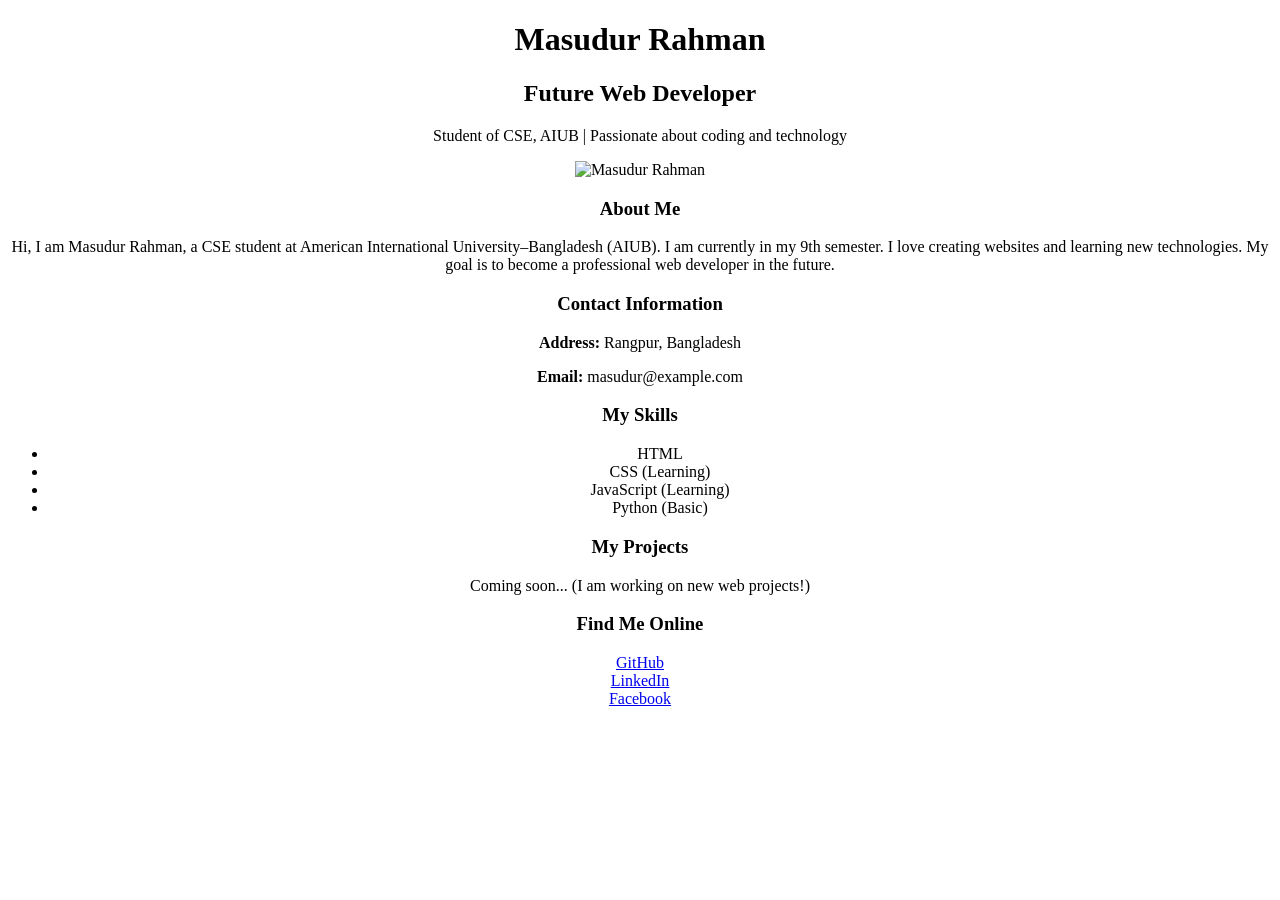
==== Protfolio/tanim practice.html @ 4d23acb3 "23-50797-1" ====
<!DOCTYPE html>
<html>
<head>
    <center>
  <title>Masudur Rahman - Portfolio</title>
</head>
<body>

  <!-- Header Section -->
  <h1>Masudur Rahman</h1>
  <h2>Future Web Developer</h2>
  <p>Student of CSE, AIUB | Passionate about coding and technology</p>

  <!-- Profile Picture -->
  <img src="masudur.jpg" alt="Masudur Rahman" width="200" height="200">

  <!-- About Me Section -->
  <h3>About Me</h3>
  <p>
    Hi, I am Masudur Rahman, a CSE student at American International University–Bangladesh (AIUB).
    I am currently in my 9th semester. I love creating websites and learning new technologies.
    My goal is to become a professional web developer in the future.
  </p>

  <!-- Contact Information -->
  <h3>Contact Information</h3>
  <p><b>Address:</b> Rangpur, Bangladesh</p>
  <p><b>Email:</b> masudur@example.com</p>

  <!-- Skills Section -->
  <h3>My Skills</h3>
  <ul>
    <li>HTML</li>
    <li>CSS (Learning)</li>
    <li>JavaScript (Learning)</li>
    <li>Python (Basic)</li>
  </ul>

  <!-- Projects Section -->
  <h3>My Projects</h3>
  <p>Coming soon... (I am working on new web projects!)</p>

  <!-- Social Links -->
  <h3>Find Me Online</h3>
  <a href="https://github.com/Masudur797" target="_blank">GitHub</a><br>
  <a href="https://linkedin.com" target="_blank">LinkedIn</a><br>
  <a href="https://facebook.com" target="_blank">Facebook</a>

</body>
</html>
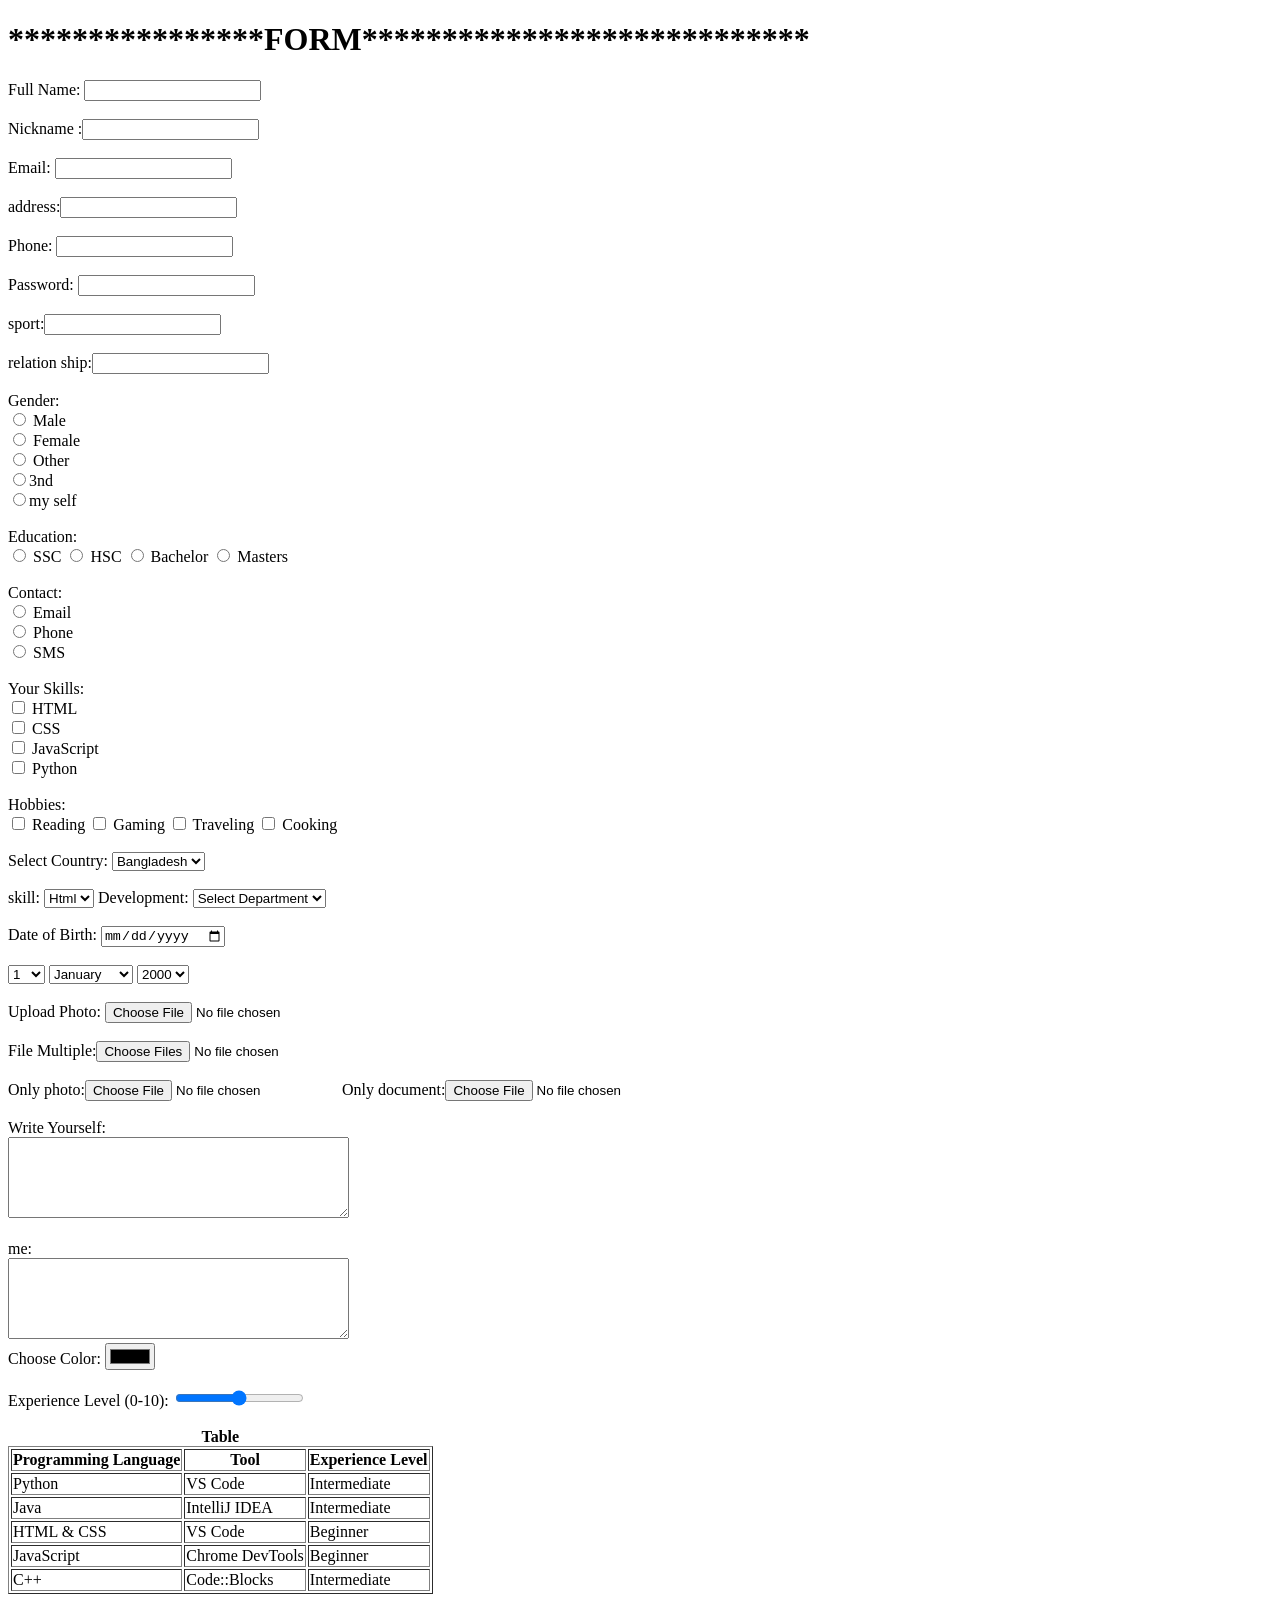
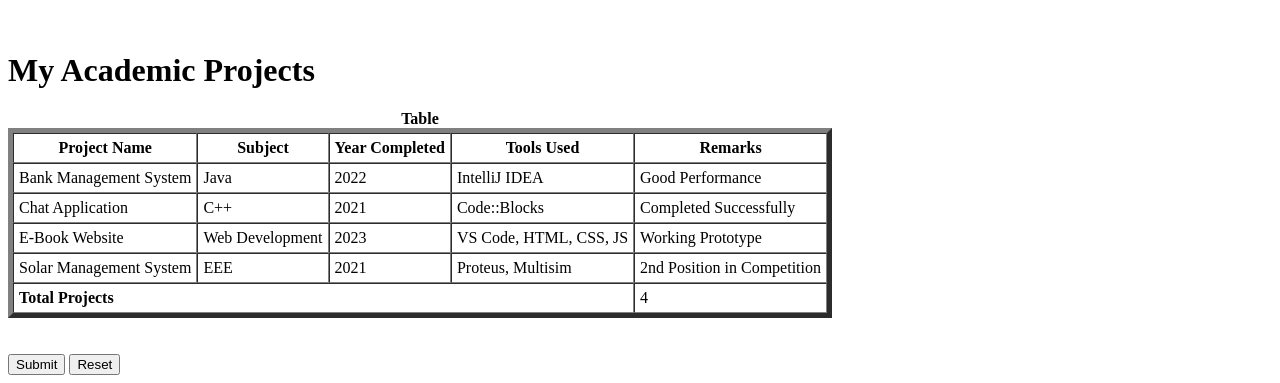
==== commit dce9b3d5: "23-50797-1" ====
--- a/Protfolio/tanim practice.html
+++ b/Protfolio/tanim practice.html
@@ -1,50 +1,280 @@
 <!DOCTYPE html>
 <html>
 <head>
-    <center>
-  <title>Masudur Rahman - Portfolio</title>
+    <title>PRSCTICE PORM</title>
+    <link rel="stylesheet" href="">
 </head>
 <body>
 
-  <!-- Header Section -->
-  <h1>Masudur Rahman</h1>
-  <h2>Future Web Developer</h2>
-  <p>Student of CSE, AIUB | Passionate about coding and technology</p>
-
-  <!-- Profile Picture -->
-  <img src="masudur.jpg" alt="Masudur Rahman" width="200" height="200">
-
-  <!-- About Me Section -->
-  <h3>About Me</h3>
-  <p>
-    Hi, I am Masudur Rahman, a CSE student at American International University–Bangladesh (AIUB).
-    I am currently in my 9th semester. I love creating websites and learning new technologies.
-    My goal is to become a professional web developer in the future.
-  </p>
-
-  <!-- Contact Information -->
-  <h3>Contact Information</h3>
-  <p><b>Address:</b> Rangpur, Bangladesh</p>
-  <p><b>Email:</b> masudur@example.com</p>
-
-  <!-- Skills Section -->
-  <h3>My Skills</h3>
-  <ul>
-    <li>HTML</li>
-    <li>CSS (Learning)</li>
-    <li>JavaScript (Learning)</li>
-    <li>Python (Basic)</li>
-  </ul>
-
-  <!-- Projects Section -->
-  <h3>My Projects</h3>
-  <p>Coming soon... (I am working on new web projects!)</p>
-
-  <!-- Social Links -->
-  <h3>Find Me Online</h3>
-  <a href="https://github.com/Masudur797" target="_blank">GitHub</a><br>
-  <a href="https://linkedin.com" target="_blank">LinkedIn</a><br>
-  <a href="https://facebook.com" target="_blank">Facebook</a>
+<h1>****************FORM****************************</h1>
+
+<form method="GET">
+
+    <!-- Text Inputs -->
+    Full Name: <input type="text" name="fullname" required><br><br>
+    Nickname :<input type="text" name ="firstname"required><br><br>
+    Email: <input type="email" name="email" required><br><br>
+    address:<input type="home" name="home"required><br><br>
+    Phone: <input type="number" name="phone"><br><br>
+    Password: <input type="password" name="password"><br><br>
+    sport:<input type="text"name="play"required> <br><br>
+    relation ship:<input type="text" name="marred"required><br><br>
+
+    <!-- Radio Buttons -->
+    Gender:<br>
+    <input type="radio" name="gender"> Male<br>
+    <input type="radio" name="gender"> Female<br>
+    <input type="radio" name="gender"> Other<br>
+    <input type="radio"name="gender">3nd<br>
+    <input type="radio"name="gender">my self<br><br>
+
+Education:<br>
+<input type="radio" name="education"> SSC
+<input type="radio" name="education"> HSC
+<input type="radio" name="education"> Bachelor
+<input type="radio" name="education"> Masters
+<br><br>
+
+Contact:<br>
+<input type="radio" name="contact"> Email<br>
+<input type="radio" name="contact"> Phone<br>
+<input type="radio" name="contact"> SMS<br><br>
+
+
+
+    <!-- Checkbox -->
+    Your Skills:<br>
+    <input type="checkbox" name="skill"> HTML<br>
+    <input type="checkbox" name="skill"> CSS<br>
+    <input type="checkbox" name="skill"> JavaScript<br>
+    <input type="checkbox" name="skill"> Python<br><br>
+
+   Hobbies:<br>
+<input type="checkbox"> Reading  
+<input type="checkbox"> Gaming  
+<input type="checkbox"> Traveling  
+<input type="checkbox"> Cooking  <br><br>
+
+
+
+    <!-- Dropdown -->
+    Select Country:
+    <select name="country">
+        <option>Bangladesh</option>
+        <option>India</option>
+        <option>USA</option>
+        <option>Canada</option>
+        <option>Japan</option>
+    </select>
+    <br><br>
+
+skill:
+<select name="skill">
+<option>Html</option>
+<option>Css</option>
+<option>js</option>
+</select>
+
+Development:
+<select name="Department">
+  <option>Select Department</option>
+  <option>CSE</option>
+  <option>EEE</option>
+  <option>BBA</option>
+  <option>English</option>
+  <option>Civil</option>
+</select><br><br>
+
+
+
+
+    <!-- Date -->
+    Date of Birth:
+    <input type="date" name="date of birth"><br><br>
+
+<!--another way day month year using Dropdown-->
+
+<select name="day">
+  <option>1</option>
+  <option>2</option>
+  <option>31</option>
+</select>
+
+<select name="month">
+  <option>January</option>
+  <option>February</option>
+  <option>December</option>
+</select>
+
+
+<select name="year">
+  <option>2000</option>
+  <option>2001</option>
+  <option>2025</option>
+</select>
+<br><br>
+
+
+    <!-- File Upload -->
+Upload Photo: <input type="file" name="photo"><br><br>
+
+
+File Multiple:<input type="file" name="files" multiple><br><br>
+
+<!-- শুধু ছবি আপলোড করা যাবে -->
+Only photo:<input type="file" name="photo" accept="image/*">
+
+<!-- শুধু পিডিএফ আপলোড -->
+Only document:<input type="file" name="document" accept=".pdf">
+<br><br>
+
+
+
+
+
+    <!-- Textarea -->
+    Write Yourself:<br>
+    <textarea name="bio" rows="5" cols="40"></textarea><br><br>
+ 
+
+me:<br>
+<textarea name="message" rows="5" cols="40" required></textarea>
+<br>
+
+
+    <!-- Color Picker -->
+    Choose Color:  
+    <input type="color" name="color"><br><br>
+
+
+    <!-- Range Slider -->
+    Experience Level (0-10):  
+    <input type="range" min="0" max="10" name="exp"><br><br>
+
+
+<table border="1">
+<caption><strong>Table</strong></caption>
+
+    <!-- Table Header -->
+
+    <tr>
+        <th>Programming Language</th>
+        <th>Tool</th>
+        <th>Experience Level</th>
+    </tr>
+
+    <!-- Table Rows -->
+    <tr>
+        <td>Python</td>
+        <td>VS Code</td>
+        <td>Intermediate</td>
+    </tr>
+    <tr>
+        <td>Java</td>
+        <td>IntelliJ IDEA</td>
+        <td>Intermediate</td>
+    </tr>
+    <tr>
+        <td>HTML & CSS</td>
+        <td>VS Code</td>
+        <td>Beginner</td>
+    </tr>
+    <tr>
+        <td>JavaScript</td>
+        <td>Chrome DevTools</td>
+        <td>Beginner</td>
+    </tr>
+    <tr>
+        <td>C++</td>
+        <td>Code::Blocks</td>
+        <td>Intermediate</td>
+    </tr>
+</table>
+
+<br><br>
+
+
+
+<h1>My Academic Projects</h1>
+
+<table border="5" cellpadding="5" cellspacing="0">
+    <!-- Table Caption -->
+    <caption><b>Table</b></caption>
+
+    <!-- Table Header -->
+    <thead>
+        <tr>
+            <th>Project Name</th>
+            <th>Subject</th>
+            <th>Year Completed</th>
+            <th>Tools Used</th>
+            <th>Remarks</th>
+        </tr>
+    </thead>
+
+    <!-- Table Body -->
+    <tbody>
+        <tr>
+            <td>Bank Management System</td>
+            <td>Java</td>
+            <td>2022</td>
+            <td>IntelliJ IDEA</td>
+            <td>Good Performance</td>
+        </tr>
+        <tr>
+            <td>Chat Application</td>
+            <td>C++</td>
+            <td>2021</td>
+            <td>Code::Blocks</td>
+            <td>Completed Successfully</td>
+        </tr>
+        <tr>
+            <td>E-Book Website</td>
+            <td>Web Development</td>
+            <td>2023</td>
+            <td>VS Code, HTML, CSS, JS</td>
+            <td>Working Prototype</td>
+        </tr>
+        <tr>
+            <td>Solar Management System</td>
+            <td>EEE</td>
+            <td>2021</td>
+            <td>Proteus, Multisim</td>
+            <td>2nd Position in Competition</td>
+        </tr>
+    </tbody>
+
+    <!-- Table Footer -->
+    <tfoot>
+        <tr>
+            <td colspan="4"><b>Total Projects</b></td>
+            <td>4</td>
+        </tr>
+    </tfoot>
+</table>
+
+
+<br><br>
+
+
+
+    <!-- Submit & Reset -->
+    <input type="submit" value="Submit">
+    <input type="reset" value="Reset">
+
+
+
+
+
+
+
+
+
+
+
+
+
+</form>
 
 </body>
 </html>
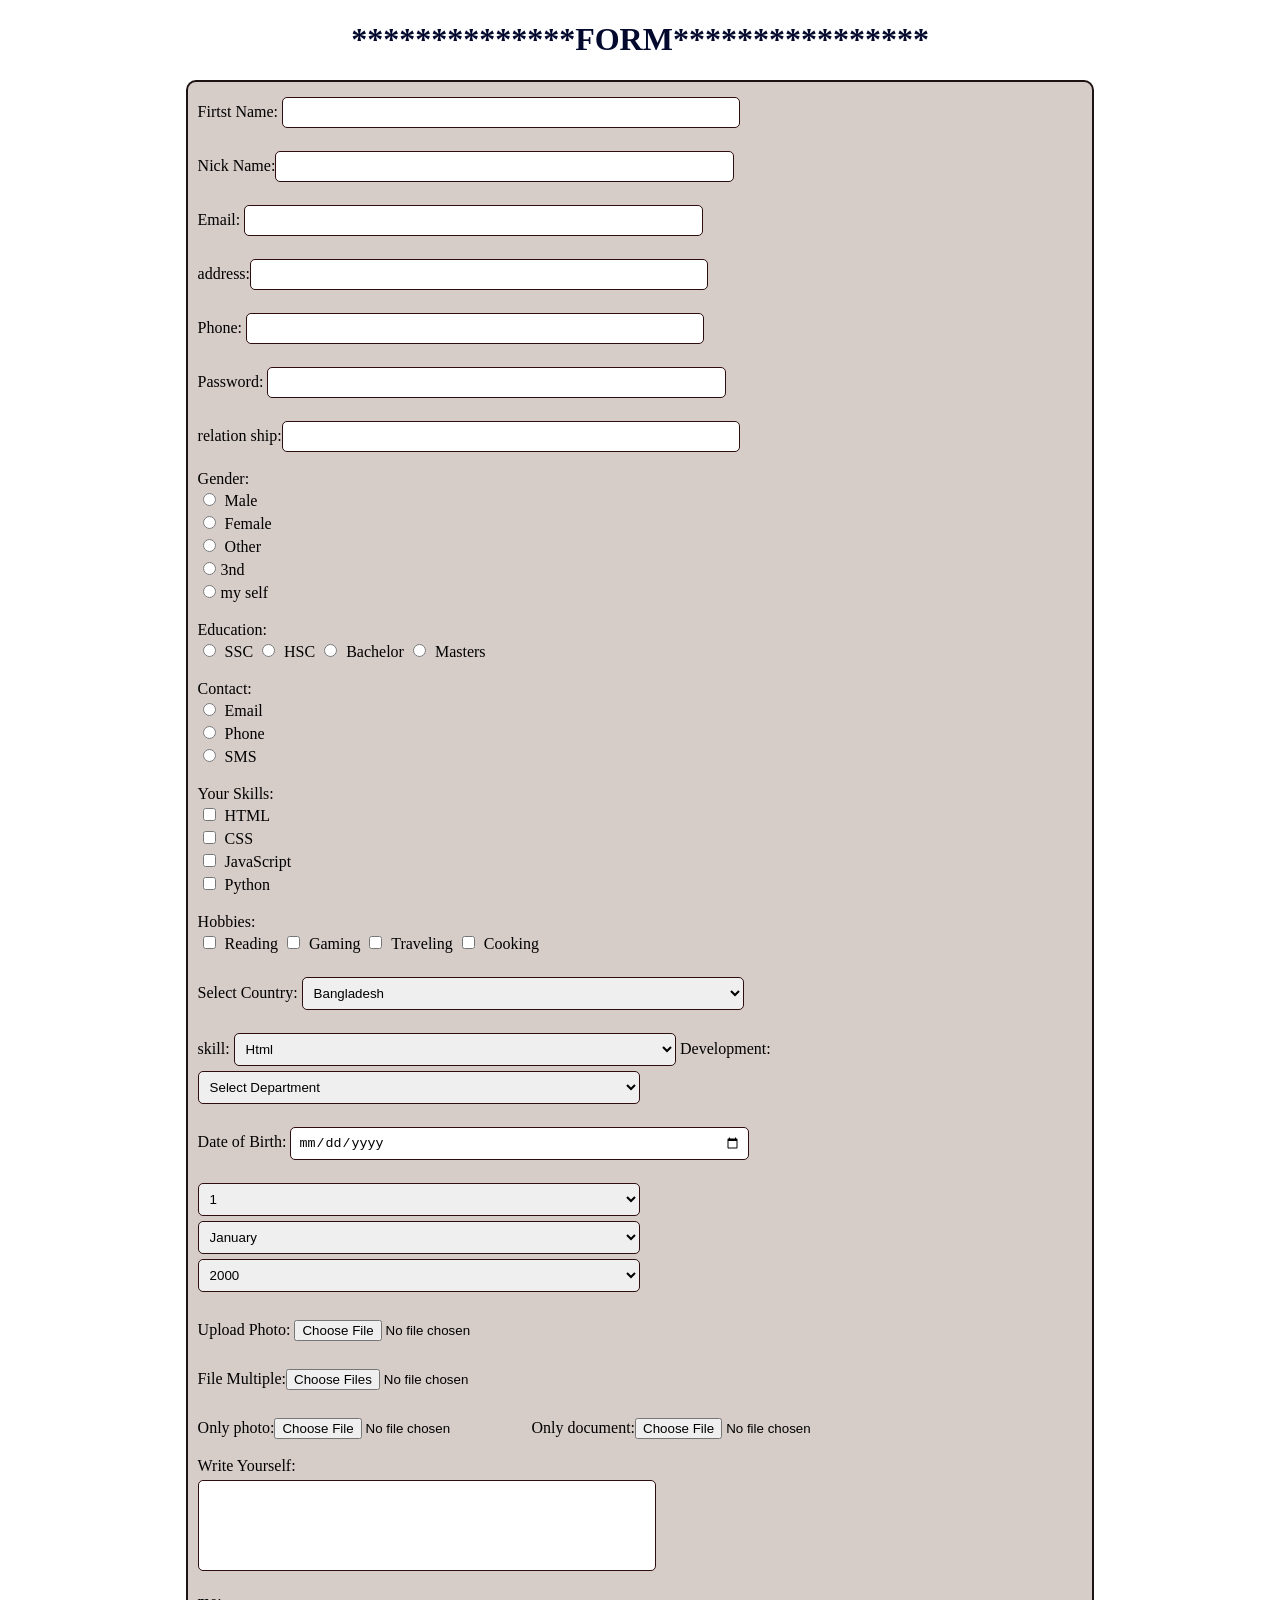
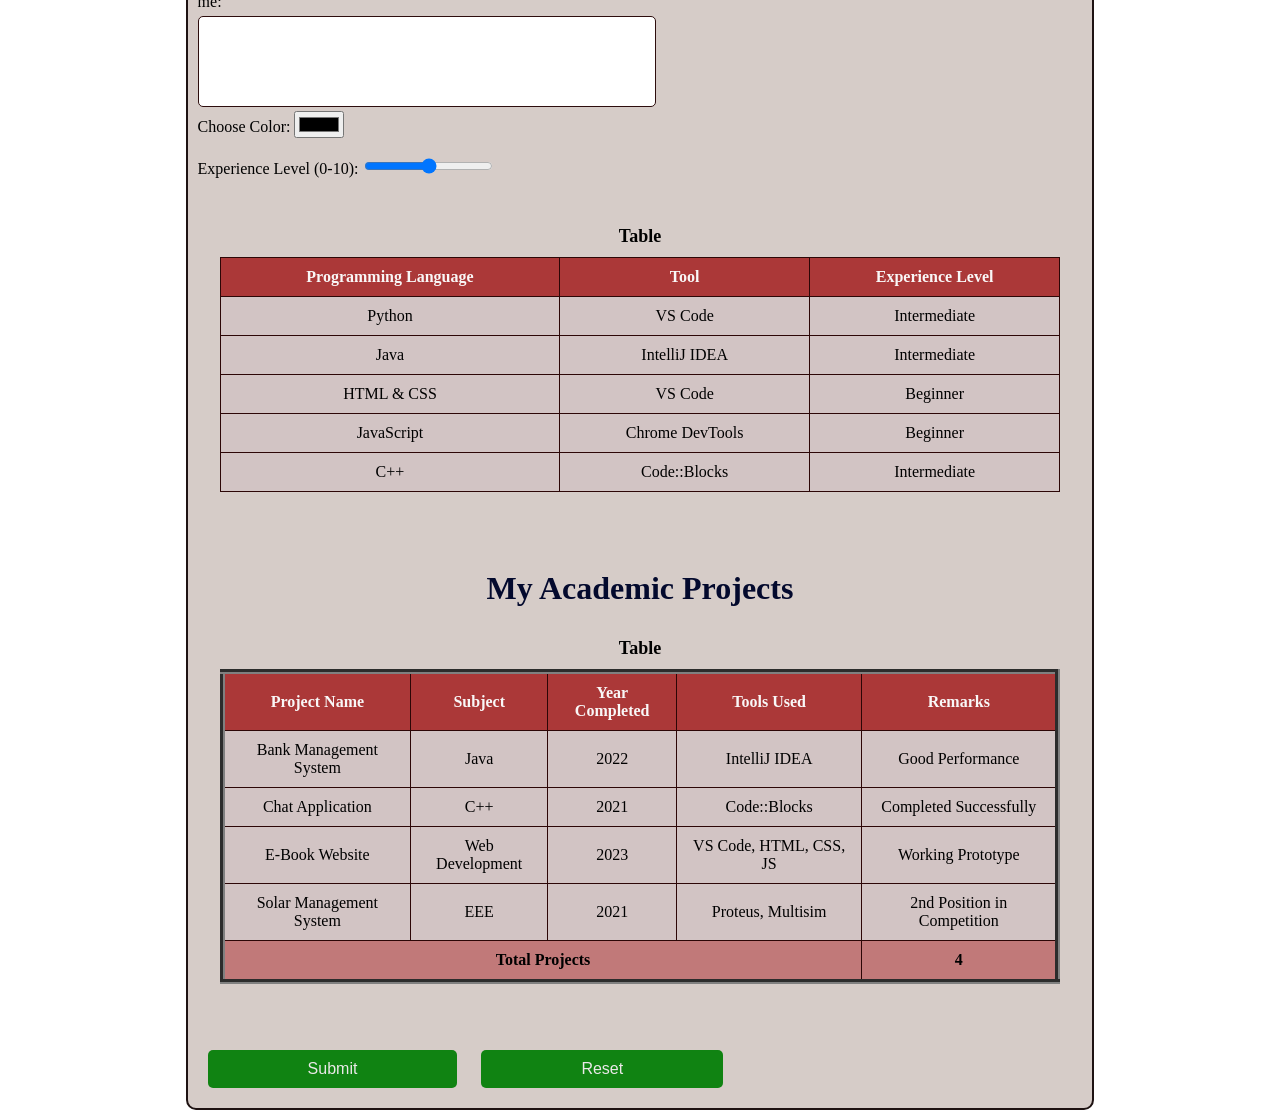
==== commit 27902b98: "23-50797-1" ====
--- a/Protfolio/tanim practice.html
+++ b/Protfolio/tanim practice.html
@@ -2,24 +2,27 @@
 <html>
 <head>
     <title>PRSCTICE PORM</title>
-    <link rel="stylesheet" href="">
+    <link rel="stylesheet" href="../Protfolio/Css/tanim practice.css">
 </head>
 <body>
 
-<h1>****************FORM****************************</h1>
+<h1>**************FORM****************</h1>
 
 <form method="GET">
 
     <!-- Text Inputs -->
-    Full Name: <input type="text" name="fullname" required><br><br>
-    Nickname :<input type="text" name ="firstname"required><br><br>
-    Email: <input type="email" name="email" required><br><br>
+    Firtst Name: <input type="text" name="fullname" required><br><br>
+   Nick Name:<input type="text" name ="firstname"required><br><br>
+    Email: <input type="email" name="email" required><br><br> 
+
     address:<input type="home" name="home"required><br><br>
+
     Phone: <input type="number" name="phone"><br><br>
+
     Password: <input type="password" name="password"><br><br>
-    sport:<input type="text"name="play"required> <br><br>
+
+   
     relation ship:<input type="text" name="marred"required><br><br>
-
     <!-- Radio Buttons -->
     Gender:<br>
     <input type="radio" name="gender"> Male<br>
@@ -151,6 +154,7 @@
     Experience Level (0-10):  
     <input type="range" min="0" max="10" name="exp"><br><br>
 
+<!-- Table -->
 
 <table border="1">
 <caption><strong>Table</strong></caption>
@@ -193,7 +197,7 @@
 
 <br><br>
 
-
+<!-- table -->
 
 <h1>My Academic Projects</h1>
 
--- a/Protfolio/Css/tanim practice.css
+++ b/Protfolio/Css/tanim practice.css
@@ -0,0 +1,113 @@
+<style>
+
+/* Page Style */
+
+body {
+    font-family:Arial, Helvetica, sans-serif, sans-serif,'Times New Roman', Times, serif;
+    background-color: y#15243e;
+    padding: 20px;
+}
+
+/* Heading Style */
+
+h1, h2, h3 {
+    text-align: center;
+    color: #03092d;
+}
+
+/* Form Style */
+
+form {
+    background: rgba(209, 198, 193, 0.888);
+    padding: 10px;
+    border-radius: 10px;
+    border: 2px solid #1e1212;
+    width: 70%;
+    margin:auto;
+}
+
+/* Input Box Style */
+input[type="texT"],
+input[type="email"],
+input[type="password"],
+input[type="number"],
+input[type="date"],
+input[type="home"],
+select,
+textarea {
+    width: 50%;
+    padding: 7px;
+    margin-top: 5px;
+    border: 1px solid #2d0d0d;
+    border-radius: 5px;
+}
+
+/* Radio & Checkbox */
+input[type="radio"],
+input[type="checkbox"] {
+    margin: 5px;
+}
+
+/* File Upload */
+input[type="file"] {
+    margin-top: 10px;
+}
+
+/* Submit & Reset Button */
+input[type="submit"],
+input[type="reset"]{
+    background-color: #108312;
+    color: rgb(235, 233, 233);
+    border: none;
+    padding: 10px 100px;
+    margin: 10px;
+    border-radius: 5px;
+    cursor:pointer;
+    font-size: 16px;
+}
+
+input[type="submit"]:hover {
+    background-color: #679f68;
+}
+
+input[type="reset"]:hover {
+    background-color: #a87977;
+}
+
+/* TEXTAREA Style */
+textarea {
+    resize:none;
+}
+
+/* Tables */
+table {
+    width: 95%;
+    margin: 20px auto;
+    border-collapse:collapse;
+    background-color: rgb(210, 196, 196);
+}
+
+th, td {
+    border: 1px solid #2c0606;
+    padding: 10px;
+    text-align: center;
+}
+
+th {
+    background-color: #ab3838;
+    color: rgb(249, 247, 247);
+}
+
+caption {
+    padding: 10px;
+    font-size: 18px;
+    font-weight: bold;
+}
+
+/* Experience Table Footer */
+tfoot td {
+    background-color: #c17979;
+    font-weight: bold;
+}
+
+</style>
